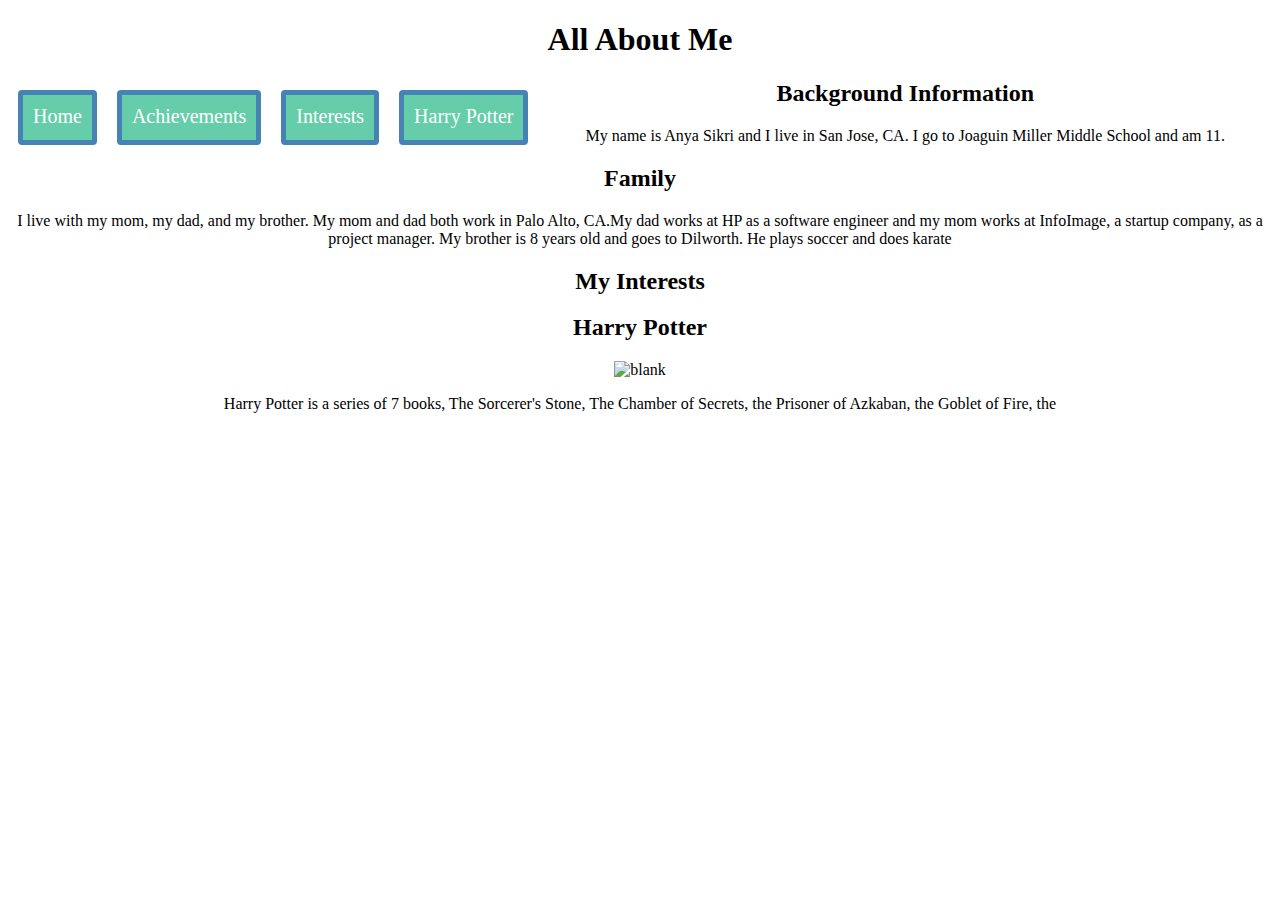
==== index.html @ 2f563d54 "Update index.html" ====
<!DOCTYPE html>
<html>
  <head> 
  <title> All About Me </title>
  <link rel= "stylesheet" href= "website.css">
  </head>
<body>

  <h1> All About Me </h1>
<div class="nav">
<a href ="index.html">Home</a>
<a href ="awards.html">Achievements</a>
<a href =" ">Interests</a>
<a href =" ">Harry Potter </a>
</div>
<h2> Background Information</h2>
<p> My name is Anya Sikri and I live in San Jose, CA. I go to Joaguin Miller Middle School and am 11. </p>
<h2> Family </h2>
<p> I live with my mom, my dad, and my brother. My mom and dad both work in Palo Alto, CA.My dad works at HP as a software engineer and my mom works at InfoImage, a startup company, as a project manager. My brother is 8 years old and goes to Dilworth. He plays soccer and does karate</p>
<h2><b>My Interests</b></h2>
<h2> Harry Potter </h2>
<p> <img src=" http://theartmad.com/wp-content/uploads/2015/04/Harry-Potter-Wallpaper-Quotes-4.png" alt= "blank" width= "300" height="200">
</p>
<p> Harry Potter is a series of 7 books, 
The Sorcerer's Stone, The Chamber of Secrets, the Prisoner of Azkaban, the Goblet of Fire, the  
</p>
</body>

</html>
---- website.css ----
body { 
    background-image: url("http://hdimagesnew.com/wp-content/uploads/2015/11/Pretty-HD-Backgrounds-4.jpg"); 
    background-repeat:no-repeat;
    background- position:"top-right ";
    text-align: center;
} 
  .nav{
  margin: 0;
text-align:center ; 
font-size: 20px; 
text-align:center;
}
.nav > div {
  background: mediumaquamarine;
  float: left; 
  margin: 10px;
  padding: 10px;
  height: 25px;
  border: 5px solid steelblue;
  border-radius:4px;
  text-align:center;
}
.nav > div:hover { 
background: cornflowerblue;
}
.nav{
  margin: 0;
text-align:center ;   
font-size: 20px; 
}
.nav > a {
  background: mediumaquamarine;
  float: left; 
  margin: 10px;
  padding: 10px;
  height: 25px;
  border: 5px solid steelblue;
  border-radius:4px;
  text-align:center;
  text-decoration:none;
  color:white;
}
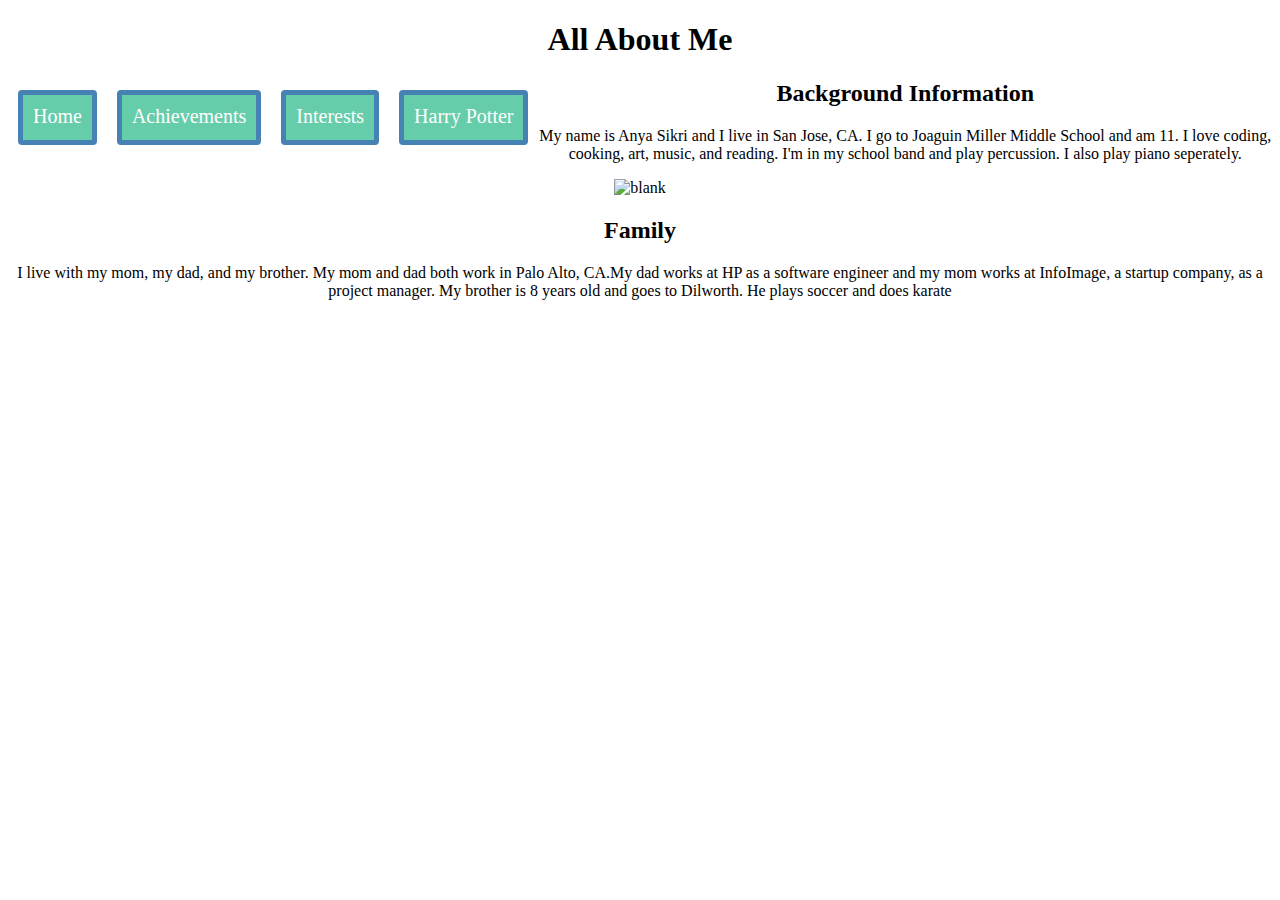
==== commit 74f200f1: "Update index.html" ====
--- a/index.html
+++ b/index.html
@@ -10,20 +10,18 @@
 <div class="nav">
 <a href ="index.html">Home</a>
 <a href ="awards.html">Achievements</a>
-<a href =" ">Interests</a>
-<a href =" ">Harry Potter </a>
+<a href ="interests.html">Interests</a>
+<a href ="hp.html">Harry Potter </a>
 </div>
 <h2> Background Information</h2>
-<p> My name is Anya Sikri and I live in San Jose, CA. I go to Joaguin Miller Middle School and am 11. </p>
+<p> My name is Anya Sikri and I live in San Jose, CA. I go to Joaguin Miller Middle School and am 11. I love coding, cooking, art, music, 
+and reading. I'm in my school band and play percussion. I also play piano seperately. </p>
+<img src= "http://gabbygomez.weebly.com/uploads/2/6/8/8/26880244/7526474_orig.png" alt= "blank" width= "350" height= "310">
+
 <h2> Family </h2>
-<p> I live with my mom, my dad, and my brother. My mom and dad both work in Palo Alto, CA.My dad works at HP as a software engineer and my mom works at InfoImage, a startup company, as a project manager. My brother is 8 years old and goes to Dilworth. He plays soccer and does karate</p>
-<h2><b>My Interests</b></h2>
-<h2> Harry Potter </h2>
-<p> <img src=" http://theartmad.com/wp-content/uploads/2015/04/Harry-Potter-Wallpaper-Quotes-4.png" alt= "blank" width= "300" height="200">
-</p>
-<p> Harry Potter is a series of 7 books, 
-The Sorcerer's Stone, The Chamber of Secrets, the Prisoner of Azkaban, the Goblet of Fire, the  
-</p>
+<p> I live with my mom, my dad, and my brother. My mom and dad both work in Palo Alto, CA.My dad works at HP as a software engineer and my mom works at InfoImage, a startup company,
+as a project manager. My brother is 8 years old and goes to Dilworth. He plays soccer and does karate</p>
+
 </body>
 
 </html>
--- a/website.css
+++ b/website.css
@@ -1,15 +1,11 @@
-body { 
+body{ 
     background-image: url("http://hdimagesnew.com/wp-content/uploads/2015/11/Pretty-HD-Backgrounds-4.jpg"); 
-    background-repeat:no-repeat;
+    background-repeat: 4;
     background- position:"top-right ";
     text-align: center;
+    
 } 
-  .nav{
-  margin: 0;
-text-align:center ; 
-font-size: 20px; 
-text-align:center;
-}
+
 .nav > div {
   background: mediumaquamarine;
   float: left; 
@@ -19,8 +15,11 @@
   border: 5px solid steelblue;
   border-radius:4px;
   text-align:center;
+   margin: 0;
+   font-size: 20px; 
+   text-align:center;
 }
-.nav > div:hover { 
+.nav > a:hover { 
 background: cornflowerblue;
 }
 .nav{
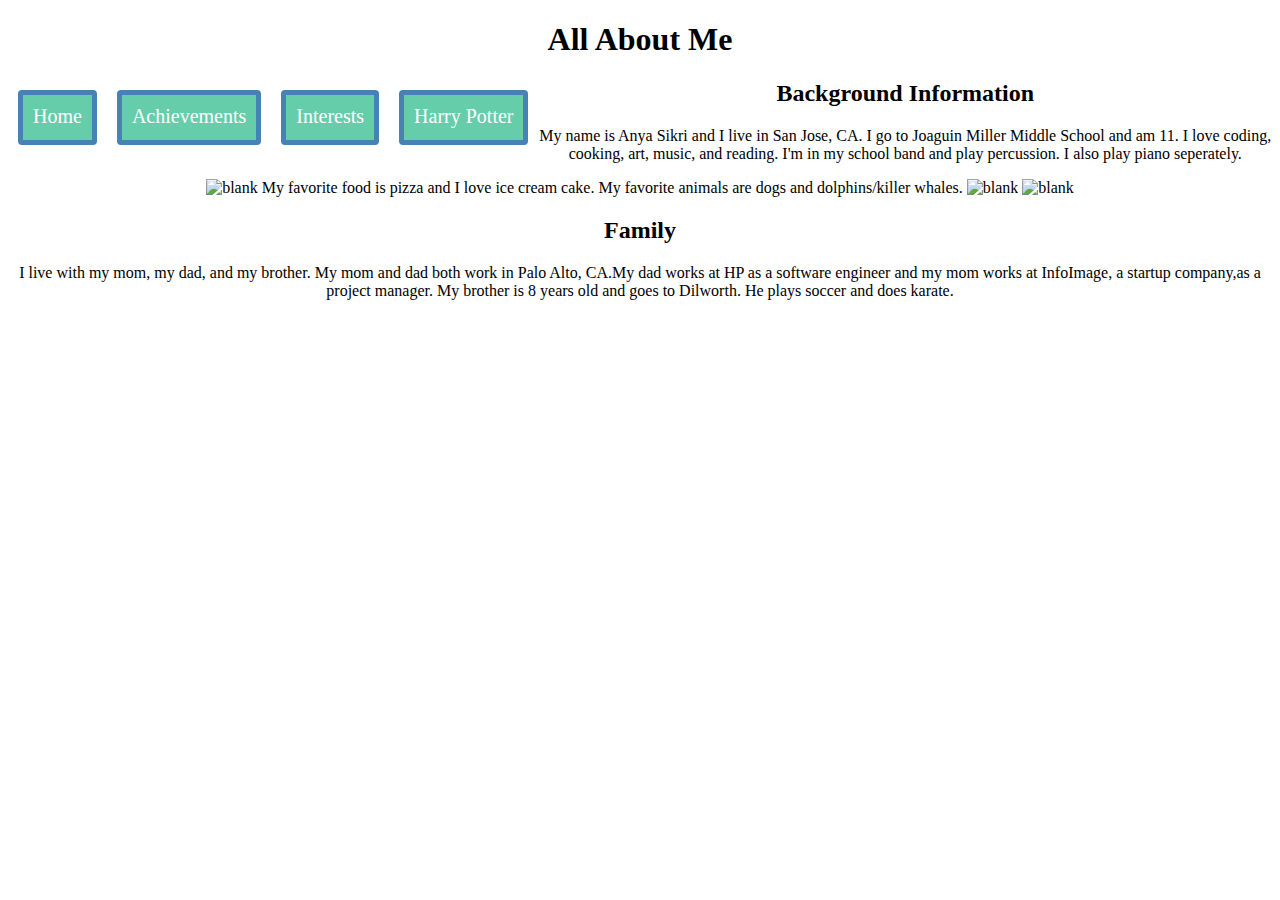
==== commit 4f0916ba: "Update index.html" ====
--- a/index.html
+++ b/index.html
@@ -17,10 +17,14 @@
 <p> My name is Anya Sikri and I live in San Jose, CA. I go to Joaguin Miller Middle School and am 11. I love coding, cooking, art, music, 
 and reading. I'm in my school band and play percussion. I also play piano seperately. </p>
 <img src= "http://gabbygomez.weebly.com/uploads/2/6/8/8/26880244/7526474_orig.png" alt= "blank" width= "350" height= "310">
+My favorite food is pizza and I love ice cream cake. My favorite animals are dogs and dolphins/killer whales. 
+<img src= "http://ohthosecrazydogs.com/wp-content/uploads/2016/01/Cute-puppy-2-1.jpg" alt= "blank" width= "350" height= "310">
+<img src= "http://www.defenders.org/sites/default/files/styles/large/public/dolphin-kristian-sekulic-isp.jpg" alt= "blank" width= "350" height= "310">
+
 
 <h2> Family </h2>
-<p> I live with my mom, my dad, and my brother. My mom and dad both work in Palo Alto, CA.My dad works at HP as a software engineer and my mom works at InfoImage, a startup company,
-as a project manager. My brother is 8 years old and goes to Dilworth. He plays soccer and does karate</p>
+<p> I live with my mom, my dad, and my brother. My mom and dad both work in Palo Alto, CA.My dad works at HP as a software engineer and my mom 
+works at InfoImage, a startup company,as a project manager. My brother is 8 years old and goes to Dilworth. He plays soccer and does karate. </p>
 
 </body>
 
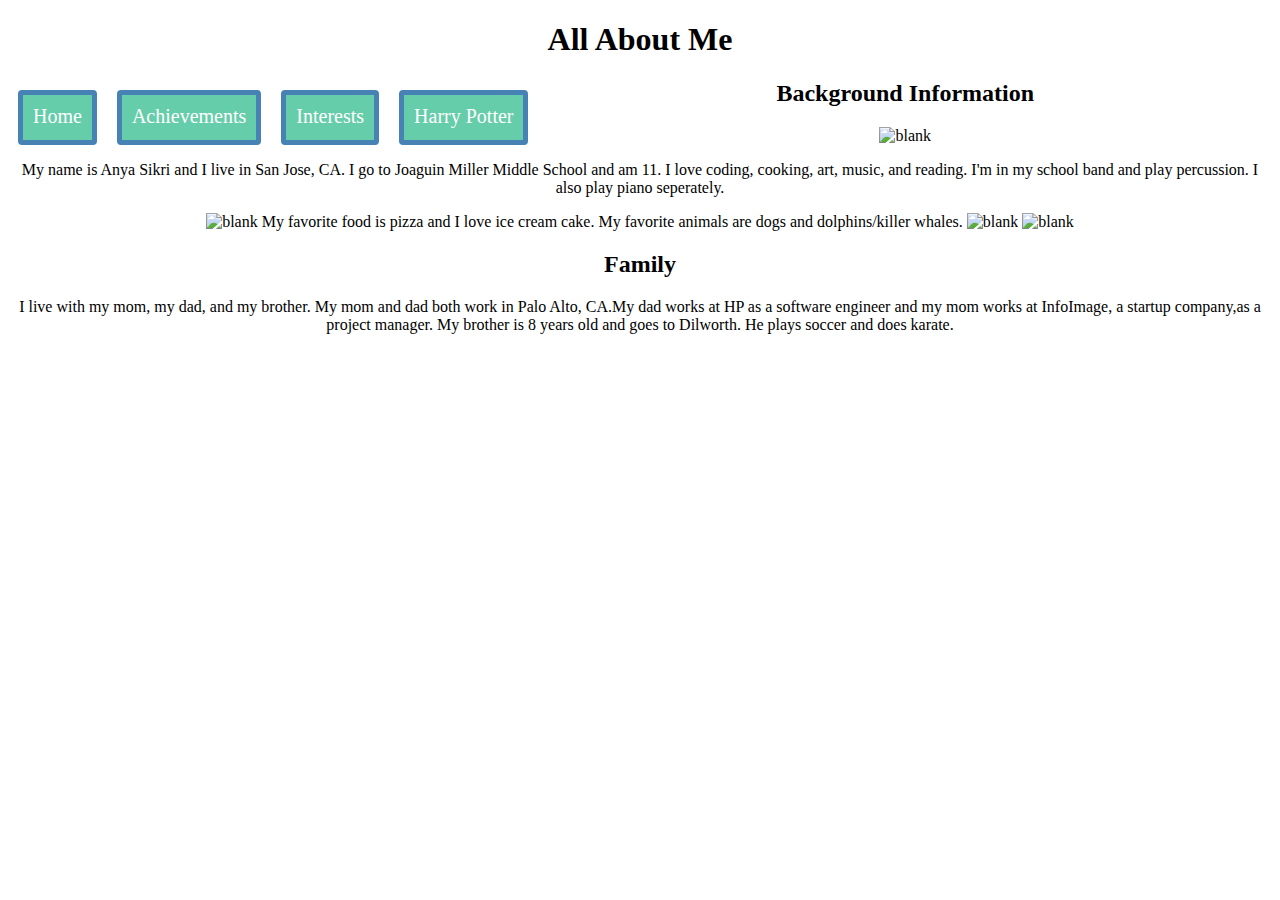
==== commit 074b4d0f: "Update index.html" ====
--- a/index.html
+++ b/index.html
@@ -14,6 +14,7 @@
 <a href ="hp.html">Harry Potter </a>
 </div>
 <h2> Background Information</h2>
+<img src= "http://digital-seasons.typepad.com/.a/6a01157251cfd0970b0120a562875d970c-pi" alt= "blank" width= "500" height= "200">
 <p> My name is Anya Sikri and I live in San Jose, CA. I go to Joaguin Miller Middle School and am 11. I love coding, cooking, art, music, 
 and reading. I'm in my school band and play percussion. I also play piano seperately. </p>
 <img src= "http://gabbygomez.weebly.com/uploads/2/6/8/8/26880244/7526474_orig.png" alt= "blank" width= "350" height= "310">
--- a/website.css
+++ b/website.css
@@ -1,9 +1,12 @@
 body{ 
-    background-image: url("http://hdimagesnew.com/wp-content/uploads/2015/11/Pretty-HD-Backgrounds-4.jpg"); 
+    background-image: url("http://wallpapersend.com/wp-content/uploads/2016/02/light-color-wallpapers208961.jpg"); 
     background-repeat: 4;
     background- position:"top-right ";
     text-align: center;
     
+} 
+p{ 
+    font-size: 15;
 } 
 
 .nav > div {
